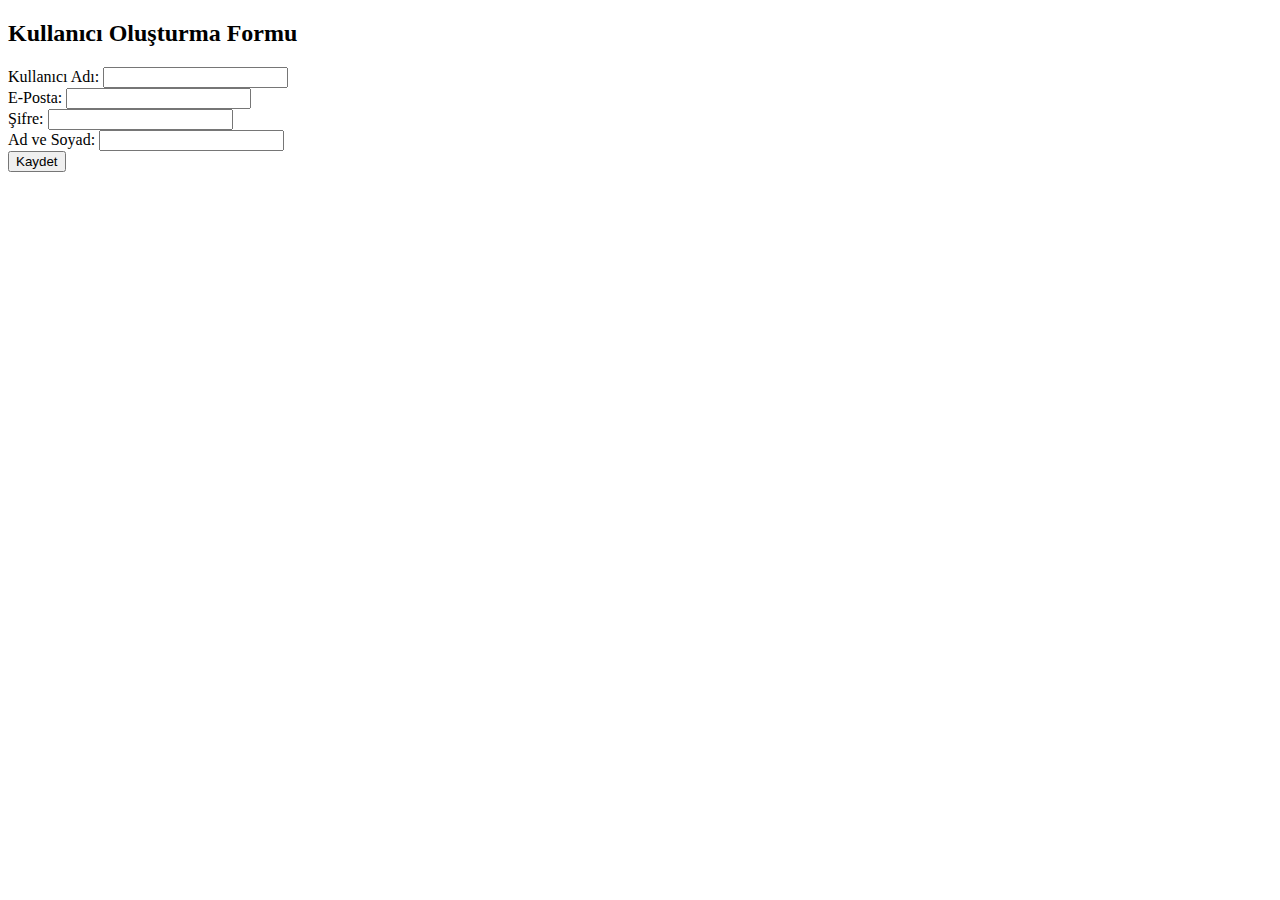
==== templates/index.html @ df8a54a1 "user creation process added, design and verification will be done" ====
<!DOCTYPE html>
<html lang="en">
<head>
    <meta charset="UTF-8">
    <meta name="viewport" content="width=device-width, initial-scale=1.0">
    <title>Document</title>
</head>
<body>
<h2>Kullanıcı Oluşturma Formu</h2>
<form id="userForm">
    <label for="userName">Kullanıcı Adı:</label>
    <input type="text" id="userName" name="userName" required><br>

    <label for="email">E-Posta:</label>
    <input type="email" id="email" name="email" required><br>

    <label for="passwordHash">Şifre:</label>
    <input type="password" id="passwordHash" name="passwordHash" required><br>

    <label for="nameSurname">Ad ve Soyad:</label>
    <input type="text" id="nameSurname" name="nameSurname" required><br>

    <input type="submit" value="Kaydet">
</form>
<div id="message"></div>
<script src="/static/js/createuser.js"></script>
</body>
</html>
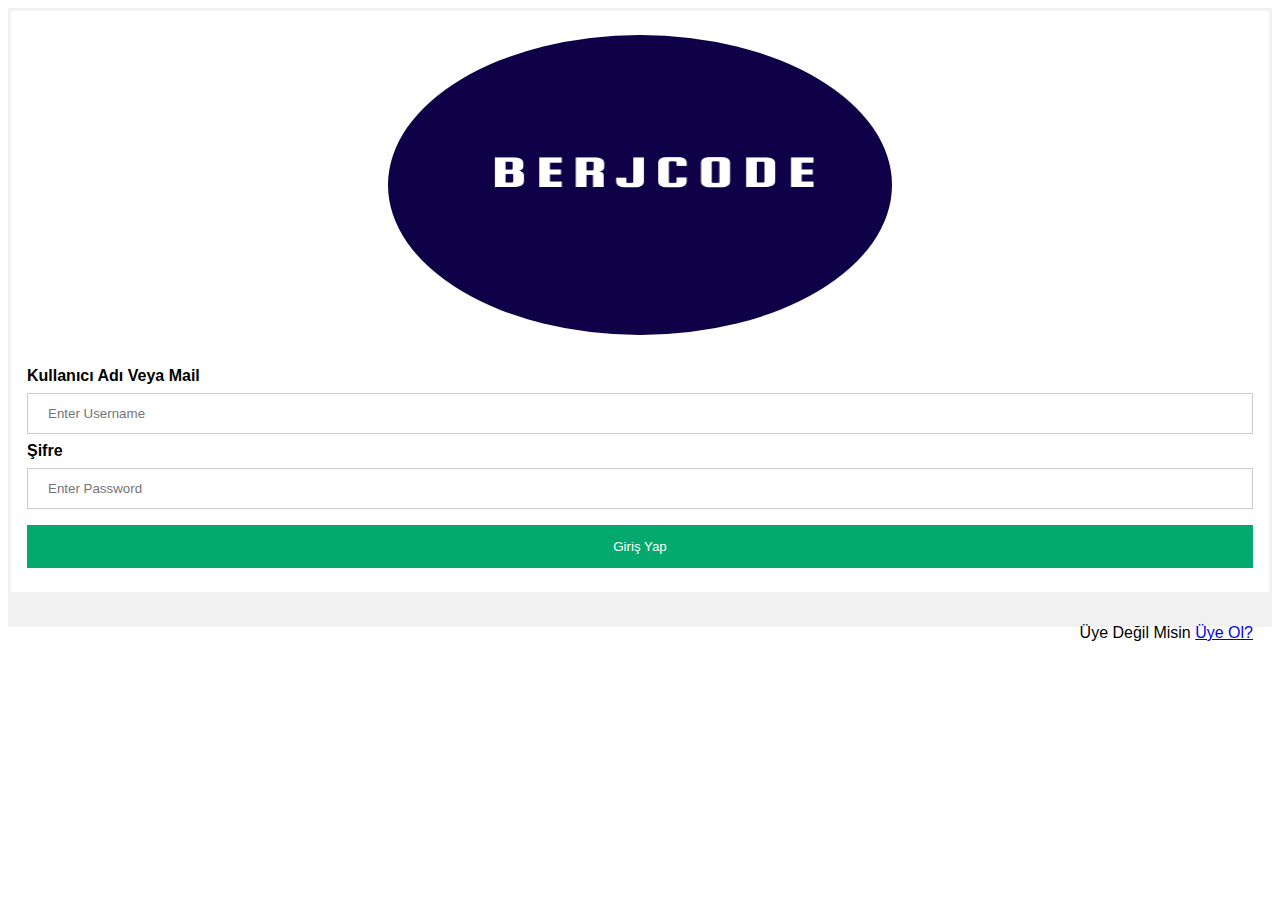
==== commit fa2a074f: "login and registration pages have been created" ====
--- a/templates/index.html
+++ b/templates/index.html
@@ -1,30 +1,30 @@
 <!DOCTYPE html>
-<html lang="en">
+<html>
 <head>
-    <meta charset="UTF-8">
-    <meta name="viewport" content="width=device-width, initial-scale=1.0">
-    <title>Document</title>
+<meta name="viewport" content="width=device-width, initial-scale=1">
+<link rel="stylesheet" href="/static/css/login.css">
+
 </head>
 <body>
-<h2>Kullanıcı Oluşturma Formu</h2>
-<form id="userForm">
-    <label for="userName">Kullanıcı Adı:</label>
-    <input type="text" id="userName" name="userName" required><br>
 
-    <label for="email">E-Posta:</label>
-    <input type="email" id="email" name="email" required><br>
+<form action="/action_page.php" method="post">
+  <div class="imgcontainer">
+    <img src="/static/image/berjcodelogo.png" height="300" width="300"  alt="Avatar" class="avatar">
+  </div>
 
-    <label for="passwordHash">Şifre:</label>
-    <input type="password" id="passwordHash" name="passwordHash" required><br>
+  <div class="container">
+    <label for="uname"><b>Kullanıcı Adı Veya Mail</b></label>
+    <input type="text" placeholder="Enter Username" name="uname" required>
 
-    <label for="nameSurname">Ad ve Soyad:</label>
-    <input type="text" id="nameSurname" name="nameSurname" required><br>
+    <label for="psw"><b>Şifre</b></label>
+    <input type="password" placeholder="Enter Password" name="psw" required>
+        
+    <button type="submit">Giriş Yap</button>
+  </div>
+  <div class="container" style="background-color:#f1f1f1">
+    <span class="psw">Üye Değil Misin <a href="register">Üye Ol?</a></span>
+  </div>
+</form>
 
-    <input type="submit" value="Kaydet">
-</form>
-<div id="message"></div>
-<script src="/static/js/createuser.js"></script>
 </body>
 </html>
-
-
--- a/static/css/login.css
+++ b/static/css/login.css
@@ -0,0 +1,61 @@
+body {font-family: Arial, Helvetica, sans-serif;}
+form {border: 3px solid #f1f1f1;}
+
+input[type=text], input[type=password] {
+  width: 100%;
+  padding: 12px 20px;
+  margin: 8px 0;
+  display: inline-block;
+  border: 1px solid #ccc;
+  box-sizing: border-box;
+}
+
+button {
+  background-color: #04AA6D;
+  color: white;
+  padding: 14px 20px;
+  margin: 8px 0;
+  border: none;
+  cursor: pointer;
+  width: 100%;
+}
+
+button:hover {
+  opacity: 0.8;
+}
+
+.cancelbtn {
+  width: auto;
+  padding: 10px 18px;
+  background-color: #f44336;
+}
+
+.imgcontainer {
+  text-align: center;
+  margin: 24px 0 12px 0;
+}
+
+img.avatar {
+  width: 40%;
+  border-radius: 50%;
+}
+
+.container {
+  padding: 16px;
+}
+
+span.psw {
+  float: right;
+  padding-top: 16px;
+}
+
+/* Change styles for span and cancel button on extra small screens */
+@media screen and (max-width: 300px) {
+  span.psw {
+     display: block;
+     float: none;
+  }
+  .cancelbtn {
+     width: 100%;
+  }
+}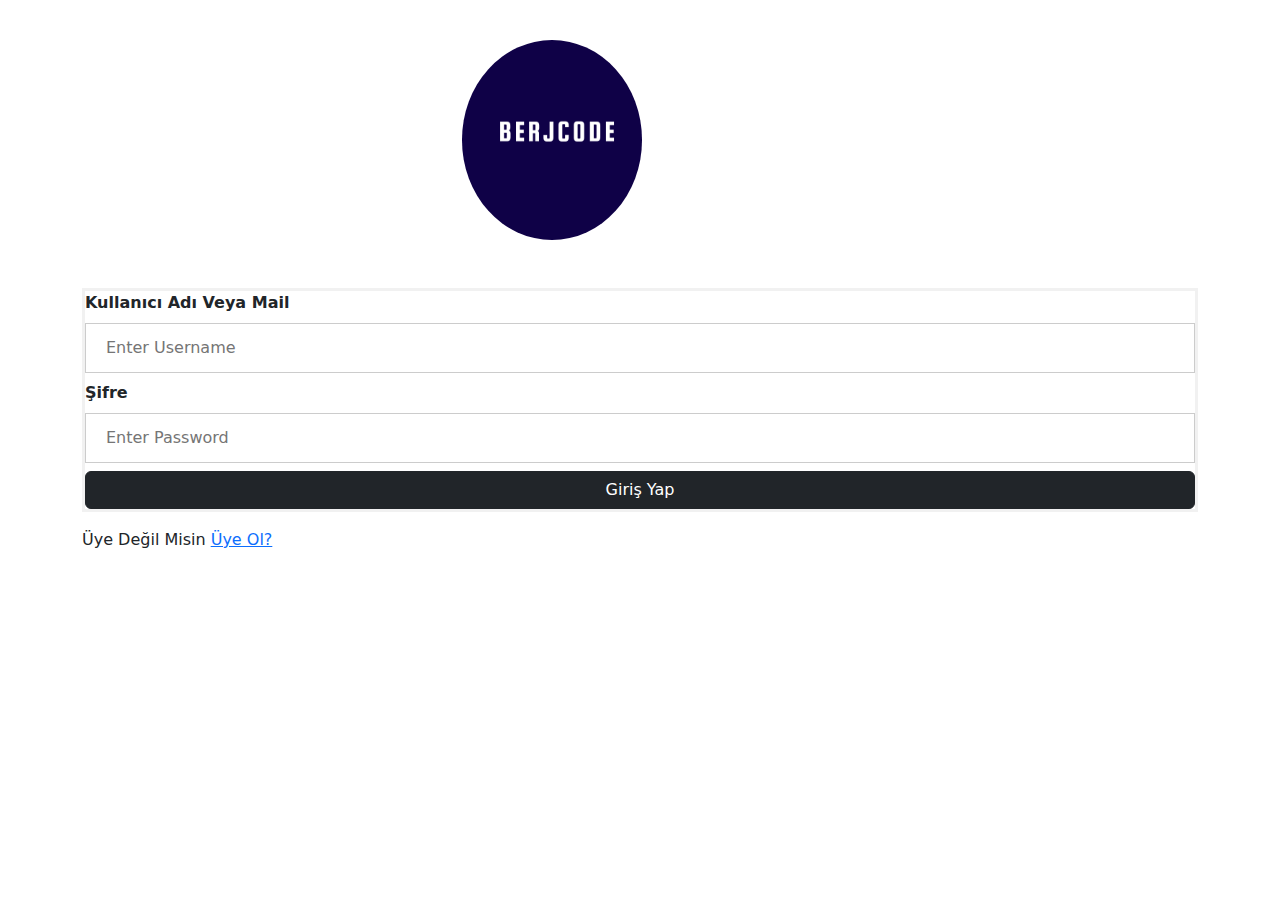
==== commit 11726ecc: "designs improved" ====
--- a/templates/index.html
+++ b/templates/index.html
@@ -3,28 +3,46 @@
 <head>
 <meta name="viewport" content="width=device-width, initial-scale=1">
 <link rel="stylesheet" href="/static/css/login.css">
-
+<link href="https://cdn.jsdelivr.net/npm/bootstrap@5.3.3/dist/css/bootstrap.min.css" rel="stylesheet" integrity="sha384-QWTKZyjpPEjISv5WaRU9OFeRpok6YctnYmDr5pNlyT2bRjXh0JMhjY6hW+ALEwIH" crossorigin="anonymous">
 </head>
 <body>
 
-<form action="/action_page.php" method="post">
-  <div class="imgcontainer">
-    <img src="/static/image/berjcodelogo.png" height="300" width="300"  alt="Avatar" class="avatar">
+  <div class="container">
+    <div class="row mt-4">
+      <div class="col-md-4">
+
+      </div>
+      <div class="col-md-5">
+        <img src="/static/image/berjcodelogo.png" height="200" width="200"  alt="Avatar" class="avatar">
+      </div>
+      <div class="col-md-3">
+
+      </div>
+    </div>
+
+    <div class="row mt-5">
+      <div class="col-md-12">
+        <form id="loginForm" action="/login" method="post">
+         
+            <label for="uname"><b>Kullanıcı Adı Veya Mail</b></label>
+            <input type="text" placeholder="Enter Username" name="userNameAndEmail" required>
+        
+            <label for="psw"><b>Şifre</b></label>
+            <input type="password" placeholder="Enter Password" name="password" required>
+                
+            <button class="btn btn-dark" type="submit">Giriş Yap</button>
+          </div>
+        
+            <span class="psw">Üye Değil Misin <a href="register">Üye Ol?</a></span>
+          </div>
+        </form>
+      </div>
+    </div>
   </div>
+  
+  
+ 
 
-  <div class="container">
-    <label for="uname"><b>Kullanıcı Adı Veya Mail</b></label>
-    <input type="text" placeholder="Enter Username" name="uname" required>
-
-    <label for="psw"><b>Şifre</b></label>
-    <input type="password" placeholder="Enter Password" name="psw" required>
-        
-    <button type="submit">Giriş Yap</button>
-  </div>
-  <div class="container" style="background-color:#f1f1f1">
-    <span class="psw">Üye Değil Misin <a href="register">Üye Ol?</a></span>
-  </div>
-</form>
-
+<script src="https://cdn.jsdelivr.net/npm/bootstrap@5.3.3/dist/js/bootstrap.bundle.min.js" integrity="sha384-YvpcrYf0tY3lHB60NNkmXc5s9fDVZLESaAA55NDzOxhy9GkcIdslK1eN7N6jIeHz" crossorigin="anonymous"></script>
 </body>
 </html>
